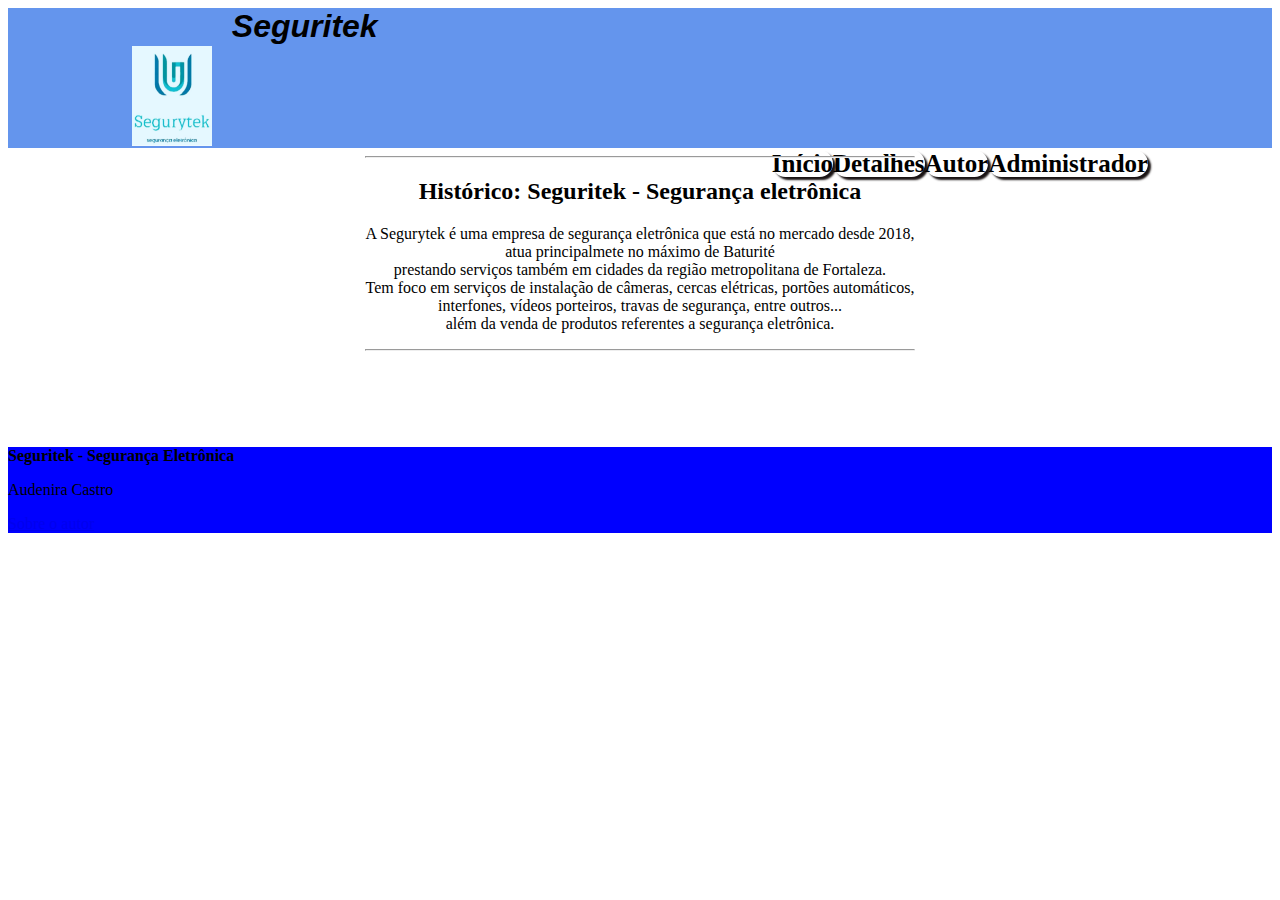
==== index.html @ 36445a8a "Add files via upload" ====
<!DOCTYPE html>
<html lang="en">

<head>
    <meta charset="UTF-8">
    <meta http-equiv="X-UA-Compatible" content="IE=edge">
    <meta name="viewport" content="width=device-width, initial-scale=1.0">
    <link rel="stylesheet" href="style.css">
    <title>Document</title>
</head>

<body>
    <div class="topo">
        <header>
            <h1> Seguritek</h1>
            <img src="logo.jpg" alt="Logo" width="80" height="100">
            <nav>
                <ul>
                    <li><a href="index.html">Início</a></li>
                    <li><a href="detalhes.html"> Detalhes</a></li>
                    <li><a href="autor.html">Autor</a></li>
                    <li><a href="administrador.html">Administrador</a></li>
                </ul>
            </nav>

            <br>
            <br>
            <br>
            <br>
        </header>
    </div>
<div class="meio">
    <main>
        <article>
            <hr>
            <h2>Histórico: Seguritek - Segurança eletrônica</h2>
        </article>
        <section>
            <p>A Segurytek é uma empresa de segurança eletrônica que está no mercado desde 2018,<br> atua principalmete
                no máximo de Baturité<br> prestando serviços também em cidades da região metropolitana de Fortaleza.<br>
                Tem foco em serviços de instalação de câmeras, cercas elétricas, portões automáticos,<br> interfones,
                vídeos porteiros, travas de segurança, entre outros...<br> além da venda de produtos referentes a
                segurança eletrônica.</p>
            </section>
            <hr>
            </main>
</div>

<br>
<br>
<br>
<br>
<footer style="background-color: blue;">
    <p><b>Seguritek - Segurança Eletrônica</b></p>
    <p> Audenira Castro</p>
    <a href="autor.html"> Sobre o autor</a>
</footer>
    
</body>

</html>
---- style.css ----
.bory{
    background-color: bisque;
    margin: 10px;
}

.topo{
    background-color:cornflowerblue;
    flex-direction: column;
    display: flex;
    align-items: center;
    padding: 20px;
    border-radius: 1l5px;
    height: 100px;
}

.topo h1{
    margin-left: 100px;
    margin-top: -20px;
    padding: 0px;
    font-style: oblique;
    font-family: sans-serif;
}

.topo img{
    display: flexbox;
    margin-top: -20px;
    padding-top: 0px;
}

.topo ul{
    margin-left: 500px;
    margin-top: -0px;
}

.topo nav ul{
    margin-left: 500px;
    margin-top: -0px;
}

.topo nav ul{
    list-style: none;
    display: flex;
    align-items: center;
    margin-left: 600px;
}

.topo nav ul

.topo nav li{
    margin-left: 40px;
    margin-top: -40px;
}

.topo nav a{
    color: black;
    text-decoration: none;
    font-weight: bold;
    font-size: 25px;
    transition: all; o.2s ease-in-out;
    box-shadow: 3px 3px 2px rgb(26, 20, 20);

    border-radius: 30px;
    border-color: black;
    border: 10px;
}
.meio{
    flex-grow: 2;
    display: flex;
    flex-direction: column;
    justify-content: center;
    align-items: center;
    padding: 50x 20px;
    text-align: center;
}
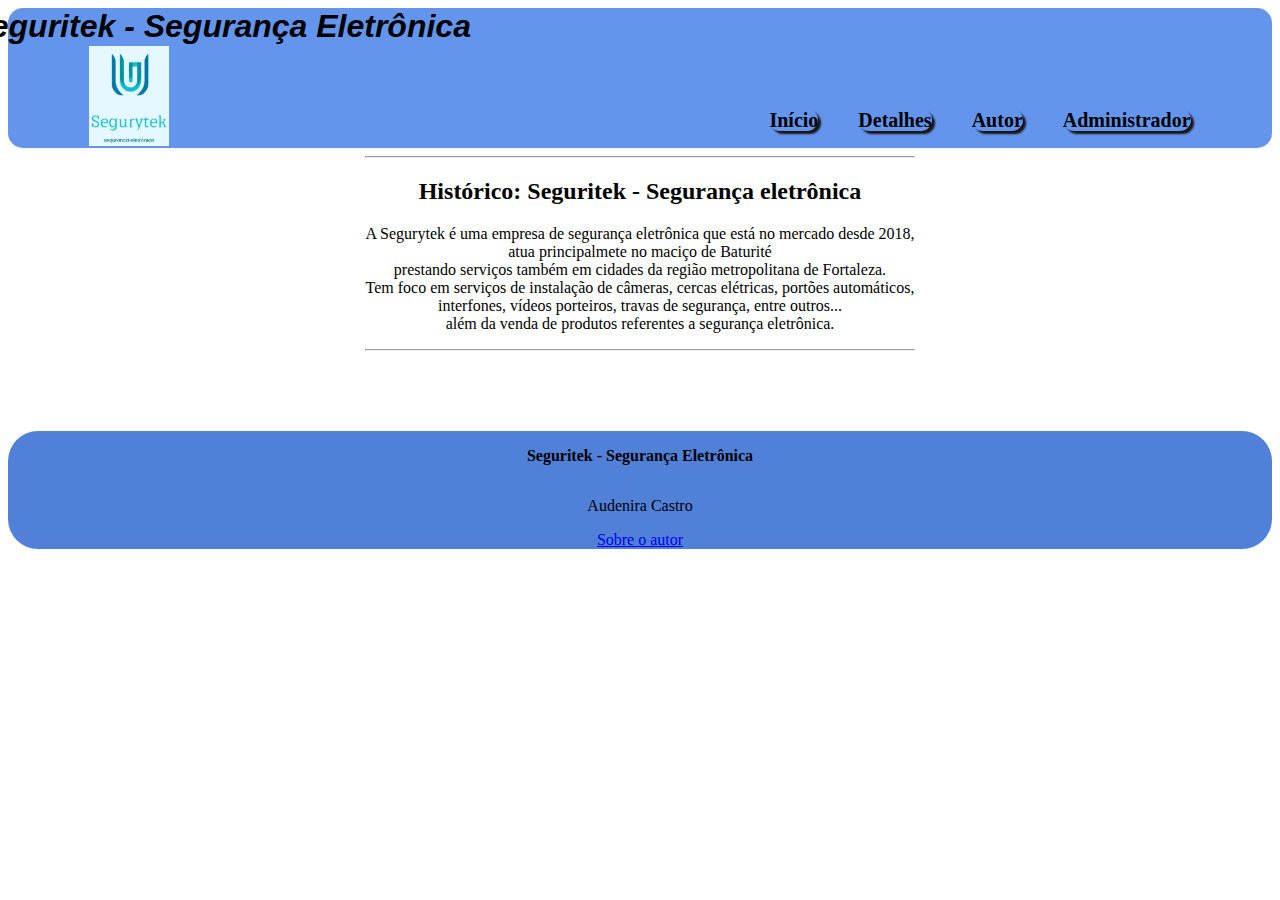
==== commit 1e29340b: "Add files via upload" ====
--- a/index.html
+++ b/index.html
@@ -12,7 +12,7 @@
 <body>
     <div class="topo">
         <header>
-            <h1> Seguritek</h1>
+            <h1> Seguritek - Segurança Eletrônica</h1>
             <img src="logo.jpg" alt="Logo" width="80" height="100">
             <nav>
                 <ul>
@@ -37,7 +37,7 @@
         </article>
         <section>
             <p>A Segurytek é uma empresa de segurança eletrônica que está no mercado desde 2018,<br> atua principalmete
-                no máximo de Baturité<br> prestando serviços também em cidades da região metropolitana de Fortaleza.<br>
+                no maciço de Baturité<br> prestando serviços também em cidades da região metropolitana de Fortaleza.<br>
                 Tem foco em serviços de instalação de câmeras, cercas elétricas, portões automáticos,<br> interfones,
                 vídeos porteiros, travas de segurança, entre outros...<br> além da venda de produtos referentes a
                 segurança eletrônica.</p>
@@ -50,7 +50,7 @@
 <br>
 <br>
 <br>
-<footer style="background-color: blue;">
+<footer style="background-color: rgb(80, 128, 216);">
     <p><b>Seguritek - Segurança Eletrônica</b></p>
     <p> Audenira Castro</p>
     <a href="autor.html"> Sobre o autor</a>
--- a/style.css
+++ b/style.css
@@ -1,5 +1,5 @@
-.bory{
-    background-color: bisque;
+bory{
+    background-color: rgb(201, 188, 174);
     margin: 10px;
 }
 
@@ -9,12 +9,12 @@
     display: flex;
     align-items: center;
     padding: 20px;
-    border-radius: 1l5px;
+    border-radius: 15px;
     height: 100px;
 }
 
 .topo h1{
-    margin-left: 100px;
+    margin-left: -120px;
     margin-top: -20px;
     padding: 0px;
     font-style: oblique;
@@ -28,13 +28,13 @@
 }
 
 .topo ul{
-    margin-left: 500px;
+    margin-left: 400px;
     margin-top: -0px;
 }
 
 .topo nav ul{
     margin-left: 500px;
-    margin-top: -0px;
+    margin-top: -10px;
 }
 
 .topo nav ul{
@@ -43,8 +43,6 @@
     align-items: center;
     margin-left: 600px;
 }
-
-.topo nav ul
 
 .topo nav li{
     margin-left: 40px;
@@ -55,7 +53,7 @@
     color: black;
     text-decoration: none;
     font-weight: bold;
-    font-size: 25px;
+    font-size: 20px;
     transition: all; o.2s ease-in-out;
     box-shadow: 3px 3px 2px rgb(26, 20, 20);
 
@@ -63,6 +61,7 @@
     border-color: black;
     border: 10px;
 }
+
 .meio{
     flex-grow: 2;
     display: flex;
@@ -71,4 +70,192 @@
     align-items: center;
     padding: 50x 20px;
     text-align: center;
+}
+
+footer{
+    background-color: aquamarine;
+    color: black;
+    flex-grow: 2;
+    display: flex;
+    flex-direction: column;
+    justify-content: center;
+    align-items: center;
+    padding: 50x 20px;
+    text-align: center;
+    border-radius: 30px;
+}
+
+bory{
+    background-color: rgb(201, 188, 174);
+    margin: 10px;
+}
+
+.container{
+    background-color:cornflowerblue;
+    flex-direction: column;
+    display: flex;
+    align-items: left;
+    padding: 20px;
+    border-radius: 15px;
+    height: 100px;
+}
+
+.container h1{
+    margin-left: 100px;
+    margin-top: -20px;
+    padding: 0px;
+    font-style: oblique;
+    font-family: sans-serif;
+}
+
+.container img{
+    display: flexbox;
+    margin-top: -20px;
+    padding-top: 0px;
+}
+
+.container ul{
+    margin-left: 400px;
+    margin-top: -0px;
+}
+
+.container nav ul{
+    margin-left: 500px;
+    margin-top: -10px;
+}
+
+.container nav ul{
+    list-style: none;
+    display: flex;
+    align-items: center;
+    margin-left: 600px;
+}
+
+.container nav li{
+    margin-left: 40px;
+    margin-top: -40px;
+}
+
+.container nav a{
+    color: black;
+    text-decoration: none;
+    font-weight: bold;
+    font-size: 20px;
+    transition: all; o.2s ease-in-out;
+    box-shadow: 3px 3px 2px rgb(26, 20, 20);
+
+    border-radius: 30px;
+    border-color: black;
+    border: 10px;
+}
+.meio-detalhes{
+    flex-grow: 2;
+    display: flex;
+    flex-direction: column;
+    justify-content: center;
+    align-items: center;
+    padding: 50x 20px;
+    text-align: center;
+}
+
+.footer-2{
+    background-color: rgb(80, 128, 216);
+    color: black;
+    flex-grow: 2;
+    display: flex;
+    flex-direction: column;
+    justify-content: center;
+    align-items: center;
+    padding: 50x 20px;
+    text-align: center;
+    border-radius: 30px;
+}
+
+
+bory{
+    background-color: rgb(201, 188, 174);
+    margin: 10px;
+}
+
+.topo-3{
+    background-color:cornflowerblue;
+    flex-direction: column;
+    display: flex;
+    align-items: left;
+    padding: 20px;
+    border-radius: 15px;
+    height: 100px;
+}
+
+.topo-3 h1{
+    margin-left: -10px;
+    margin-top: -20px;
+    padding: 0px;
+    font-style: oblique;
+    font-family: sans-serif;
+}
+
+.topo-3 img{
+    display: flexbox;
+    margin-top: -20px;
+    padding-top: 0px;
+}
+
+.topo-3 ul{
+    margin-left: 400px;
+    margin-top: -0px;
+}
+
+.topo-3 nav ul{
+    margin-left: 500px;
+    margin-top: -10px;
+}
+
+.topo-3 nav ul{
+    list-style: none;
+    display: flex;
+    align-items: center;
+    margin-left: 600px;
+}
+
+.topo-3 nav li{
+    margin-left: 50px;
+    margin-top: -100px;
+    margin-right: 10px;
+    right: -20px;
+}
+
+.topo-3 nav a{
+    color: black;
+    text-decoration: none;
+    font-weight: bold;
+    font-size: 20px;
+    transition: all; o.2s ease-in-out;
+    box-shadow: 3px 3px 2px rgb(26, 20, 20);
+
+    border-radius: 30px;
+    border-color: black;
+    border: 10px;
+}
+.meio-autor{
+    flex-grow: 2;
+    display: flex;
+    flex-direction: column;
+    justify-content: center;
+    align-items: center;
+    padding: 50x 20px;
+    text-align: center;
+}
+
+.footer-3{
+    background-color: rgb(80, 128, 216);
+    color: black;
+    flex-grow: 2;
+    display: flex;
+    flex-direction: column;
+    justify-content: left;
+    align-items: left;
+    padding: 30x 10px;
+    text-align: left;
+    border-radius: 30px;
 }